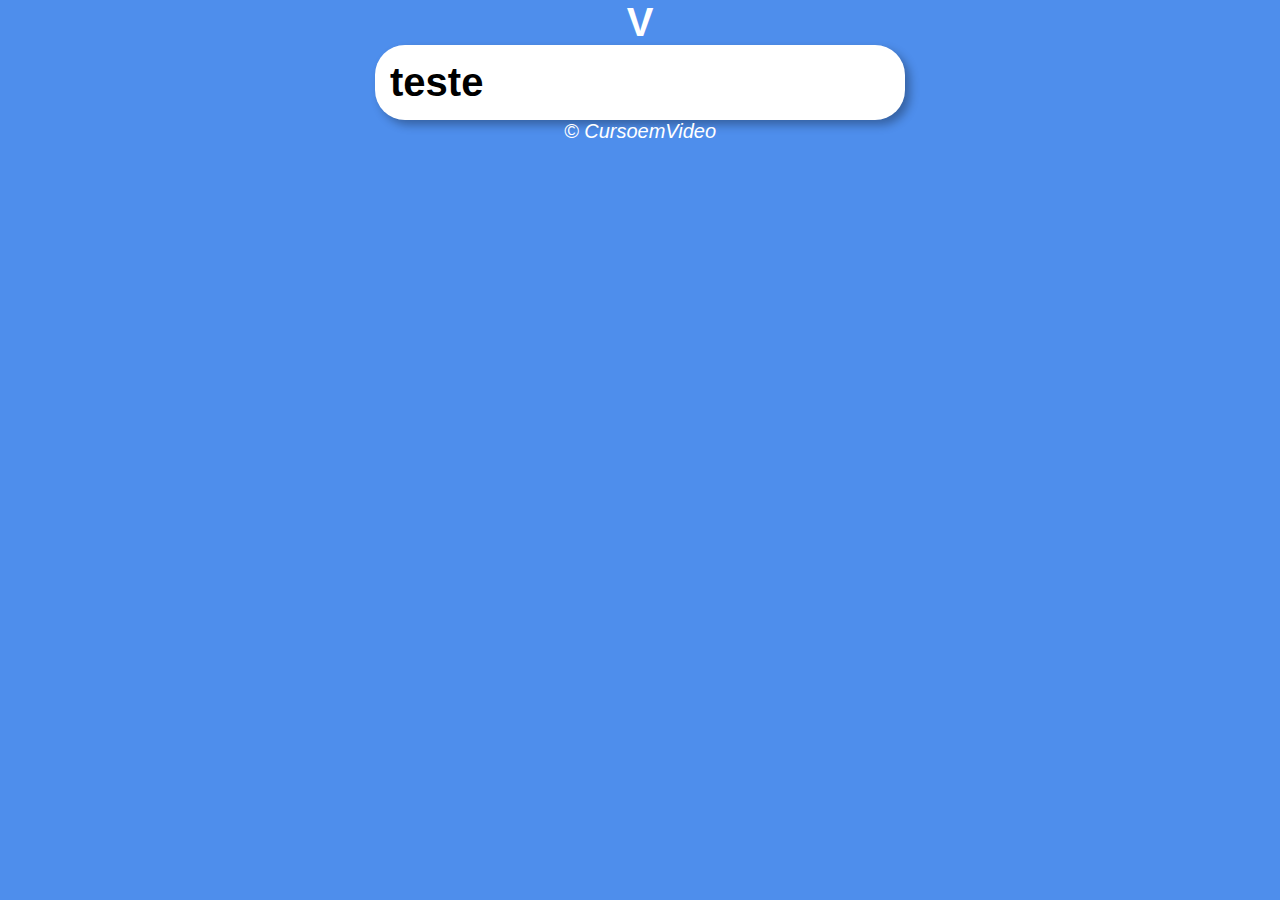
==== ex010/index.html @ d69f96ac "ex soma" ====
<!DOCTYPE html>
<html lang="pt-br">
<head>
    <meta charset="UTF-8">
    <meta http-equiv="X-UA-Compatible" content="IE=edge">
    <meta name="viewport" content="width=device-width, initial-scale=1.0">
    <link rel="stylesheet" href="style.css">
    <title>Exercícios</title>
</head>
<body>
    <header>
        <h1>V</h1>
    </header>
    <section>
        <div>
            <h1>teste</h1>
        </div>
        <div>

        </div>
    </section>
<footer>
    <p>&copy; CursoemVideo</p>
</footer>    
</body>
<script src="main.js"></script>
</html>
---- ex010/style.css ----
*{
 margin: 0px;
 padding: 0px;

}



body {

    background-color: rgb(78, 142, 236) ;
    font: normal 15pt Arial;




}

header {
text-align: center;
color: white;

}


section {

background-color: white;
border-radius: 30px;
padding: 15px;
width: 500px;
margin: auto;
box-shadow:  5px 5px 10px rgba(0, 0, 0, 0.308);


}


footer {
text-align: center;
 color: white;
 font-style: italic;
}
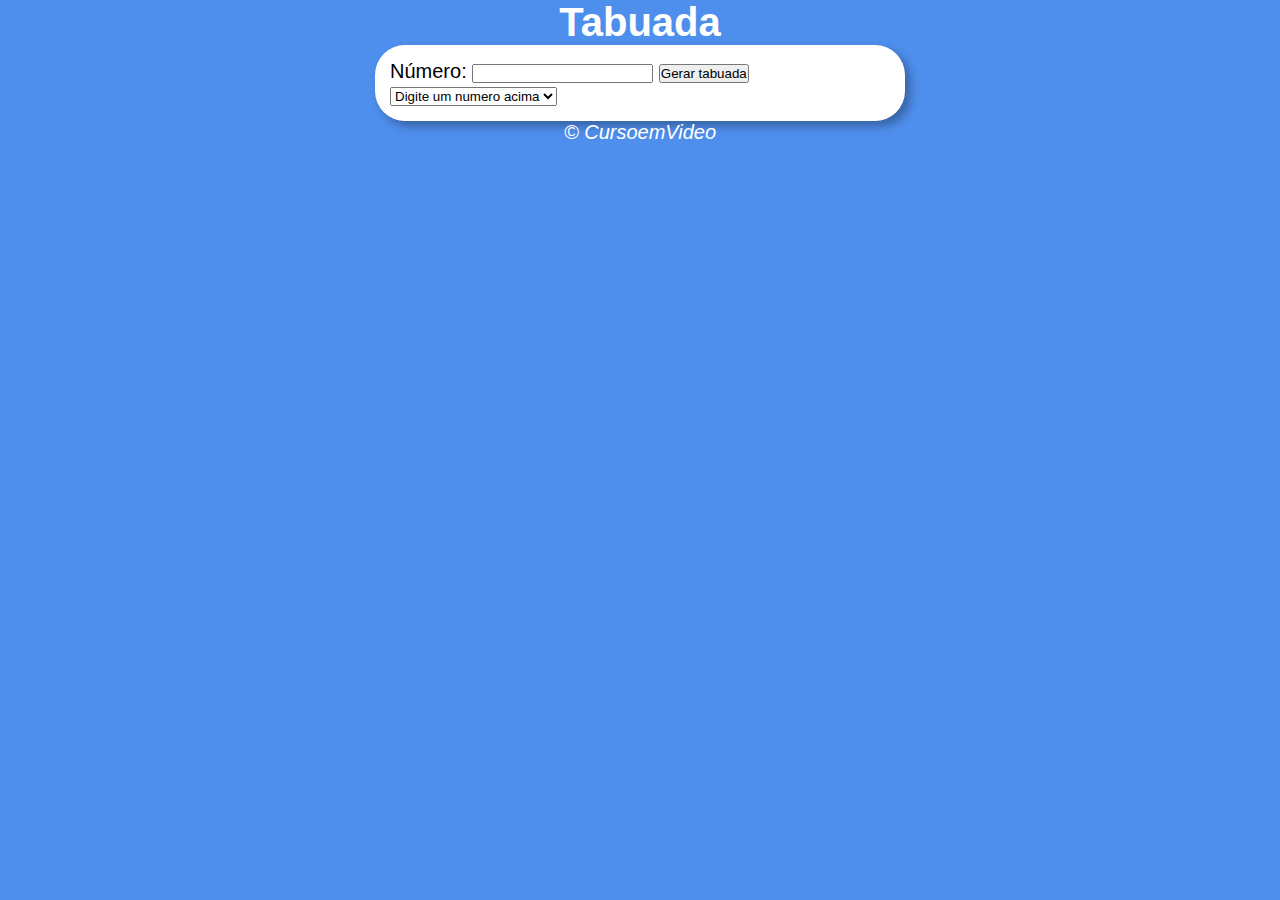
==== commit 833fb8d0: "." ====
--- a/ex010/index.html
+++ b/ex010/index.html
@@ -9,14 +9,18 @@
 </head>
 <body>
     <header>
-        <h1>V</h1>
+        <h1>Tabuada</h1>
     </header>
     <section>
         <div>
-            <h1>teste</h1>
+            <p>Número:  <input type="number" name="numero" id="txtn"
+                
+                
+                
+                > <input type="button" value="Gerar tabuada" onclick="tabuada()"></p>
         </div>
         <div>
-
+            <select name="tabuada" id="seltab"><option value="">Digite um numero acima</option></select>
         </div>
     </section>
 <footer>
